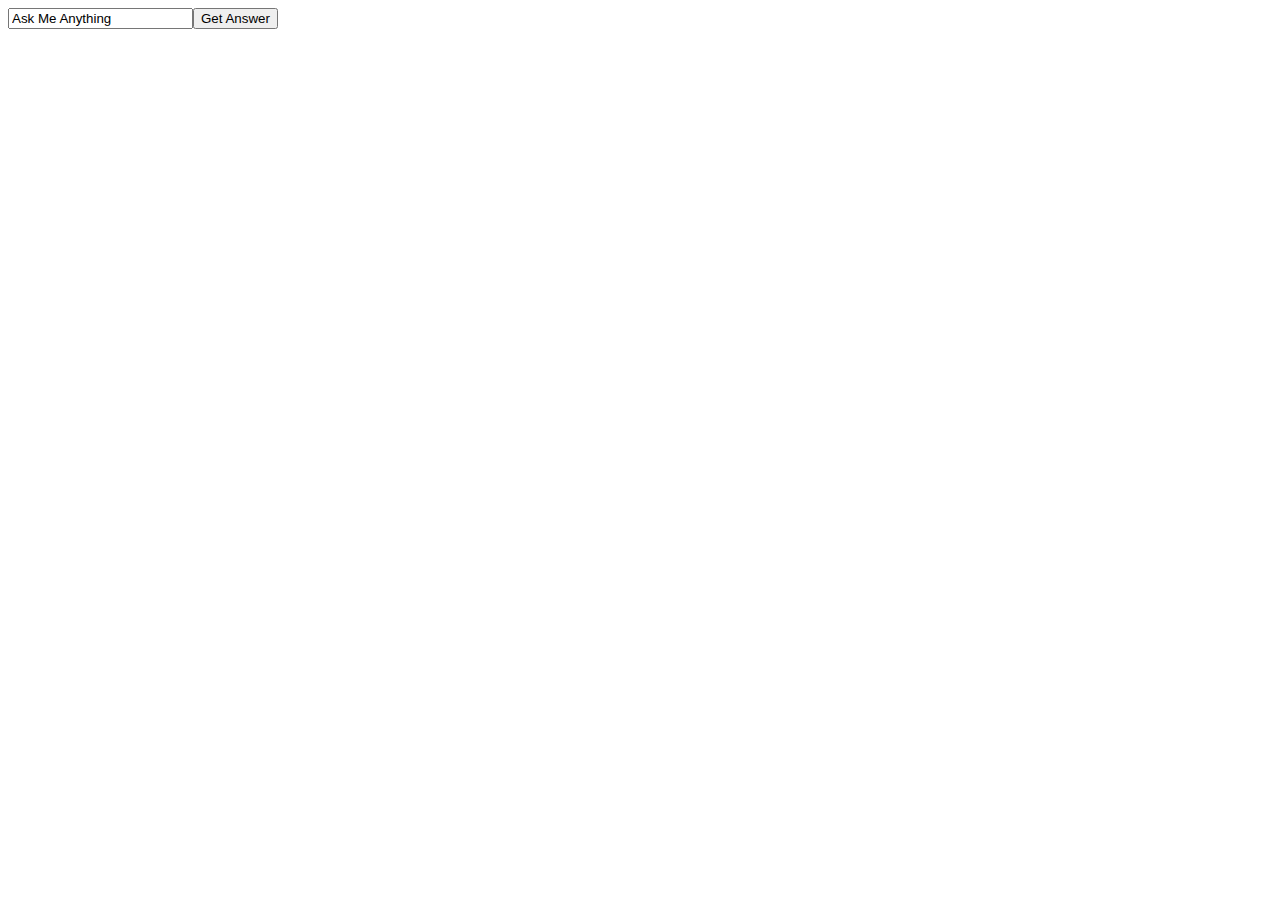
==== magic/index.html @ 270c1f06 "init repo" ====
<!DOCTYPE html>
<html lang="en">
<head>
    <meta charset="UTF-8">
    <meta http-equiv="X-UA-Compatible" content="IE=edge">
    <meta name="viewport" content="width=device-width, initial-scale=1.0">
    <title>Magic Ball</title>
    <script src="/magic/js/main.js" defer></script>
</head>
<body>
    
</body>
</html>
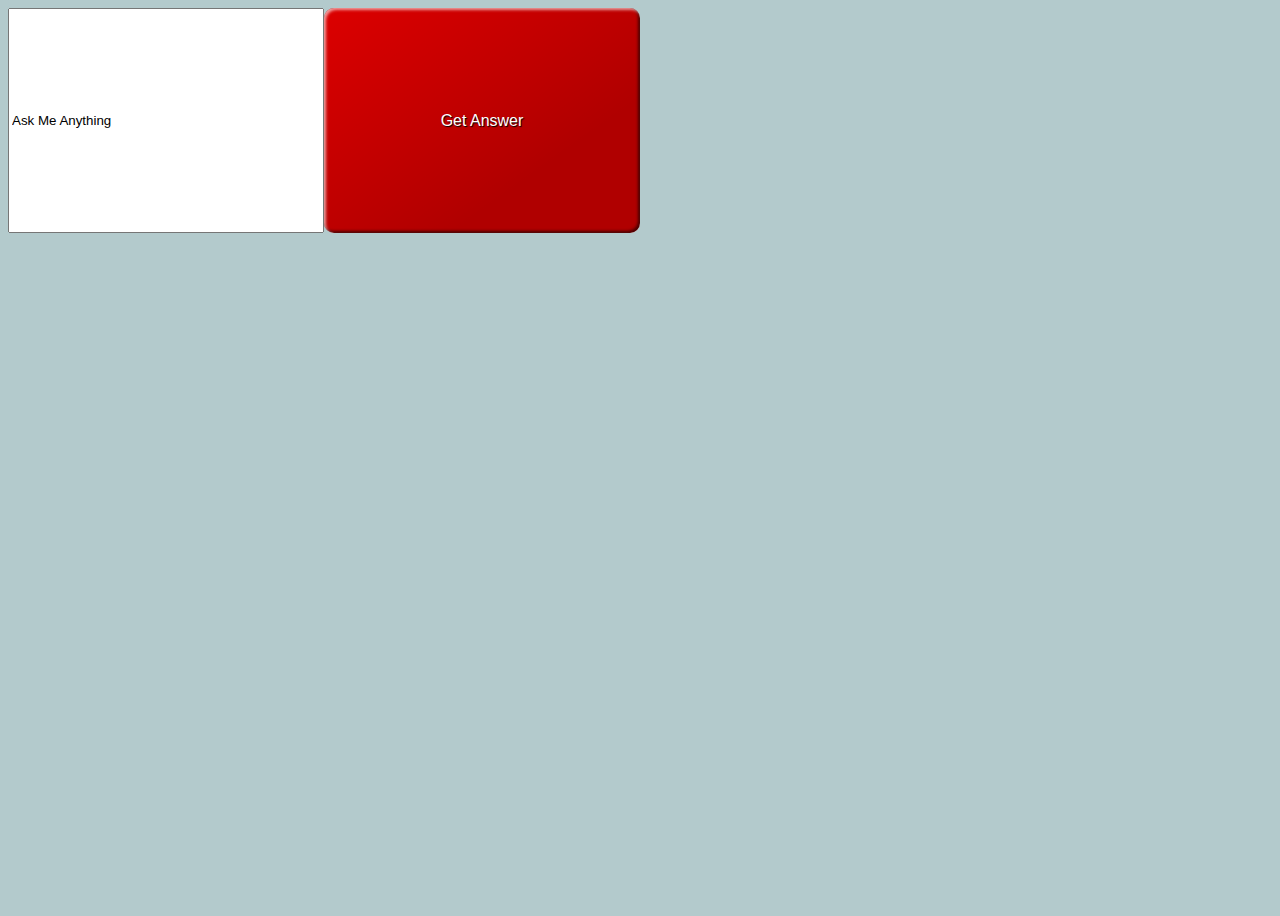
==== commit 76b81607: "button basic" ====
--- a/magic/index.html
+++ b/magic/index.html
@@ -5,6 +5,7 @@
     <meta http-equiv="X-UA-Compatible" content="IE=edge">
     <meta name="viewport" content="width=device-width, initial-scale=1.0">
     <title>Magic Ball</title>
+    <link href="/magic/css/style.css" rel="stylesheet" />
     <script src="/magic/js/main.js" defer></script>
 </head>
 <body>
--- a/magic/css/style.css
+++ b/magic/css/style.css
@@ -0,0 +1,21 @@
+body {
+    background-color: #b3cacc;
+    display: grid;
+    grid-template-columns: 2fr 2fr 2fr 2fr;
+    grid-template-rows: 2fr 2fr 2fr 2fr;
+    min-height: 100vh;
+}
+
+#answerButton {
+    border: 0;
+    line-height: 2.5;
+    padding: 0 20px;
+    font-size: 1rem;
+    text-align: center;
+    color: #fff;
+    text-shadow: 1px 1px 1px #000;
+    border-radius: 10px;
+    background-color: rgba(220, 0, 0, 1);
+    background-image: linear-gradient(to top left, rgba(0, 0, 0, 0.2), rgba(0, 0, 0, 0.2) 30%, rgba(0, 0, 0, 0));
+    box-shadow: inset 2px 2px 3px rgba(255, 255, 255, 0.6), inset -2px -2px 3px rgba(0, 0, 0, 0.6);
+}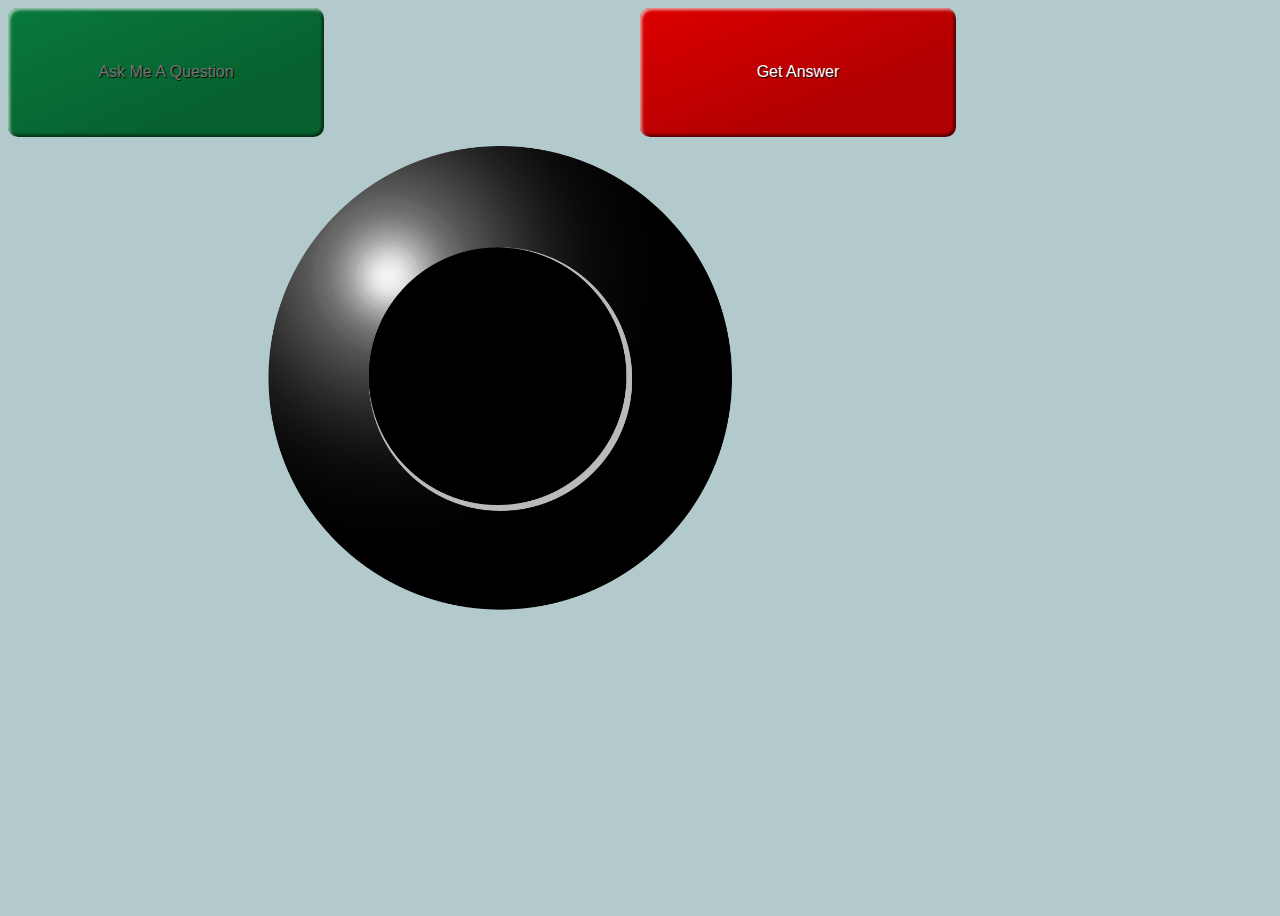
==== commit 0e3221ff: "Ready for logic" ====
--- a/magic/index.html
+++ b/magic/index.html
@@ -4,7 +4,7 @@
     <meta charset="UTF-8">
     <meta http-equiv="X-UA-Compatible" content="IE=edge">
     <meta name="viewport" content="width=device-width, initial-scale=1.0">
-    <title>Magic Ball</title>
+    <title>Magic 8 Ball</title>
     <link href="/magic/css/style.css" rel="stylesheet" />
     <script src="/magic/js/main.js" defer></script>
 </head>
--- a/magic/css/style.css
+++ b/magic/css/style.css
@@ -1,12 +1,33 @@
 body {
     background-color: #b3cacc;
     display: grid;
+    grid-template-areas:
+    "a b c d"
+    "e e e e"
+    "e e e e"
+    "e e e e";
     grid-template-columns: 2fr 2fr 2fr 2fr;
-    grid-template-rows: 2fr 2fr 2fr 2fr;
+    grid-template-rows: 1fr 2fr 2fr 2fr;
     min-height: 100vh;
 }
 
+#askInput {
+    grid-area: a;
+    border: 0;
+    line-height: 2.5;
+    padding: 0 20px;
+    font-size: 1rem;
+    text-align: center;
+    color: #fff;
+    text-shadow: 1px 1px 1px #000;
+    border-radius: 10px;
+    background-color: rgb(8, 121, 59);
+    background-image: linear-gradient(to top left, rgba(0, 0, 0, 0.2), rgba(0, 0, 0, 0.2) 30%, rgba(0, 0, 0, 0));
+    box-shadow: inset 2px 2px 3px rgba(255, 255, 255, 0.6), inset -2px -2px 3px rgba(0, 0, 0, 0.6);
+}
+
 #answerButton {
+    grid-area: c;
     border: 0;
     line-height: 2.5;
     padding: 0 20px;
@@ -18,4 +39,11 @@
     background-color: rgba(220, 0, 0, 1);
     background-image: linear-gradient(to top left, rgba(0, 0, 0, 0.2), rgba(0, 0, 0, 0.2) 30%, rgba(0, 0, 0, 0));
     box-shadow: inset 2px 2px 3px rgba(255, 255, 255, 0.6), inset -2px -2px 3px rgba(0, 0, 0, 0.6);
+}
+
+#answerOutput{
+    grid-area: e;
+    width: 30em;
+    height: 30em;
+    margin-left: 20%;
 }